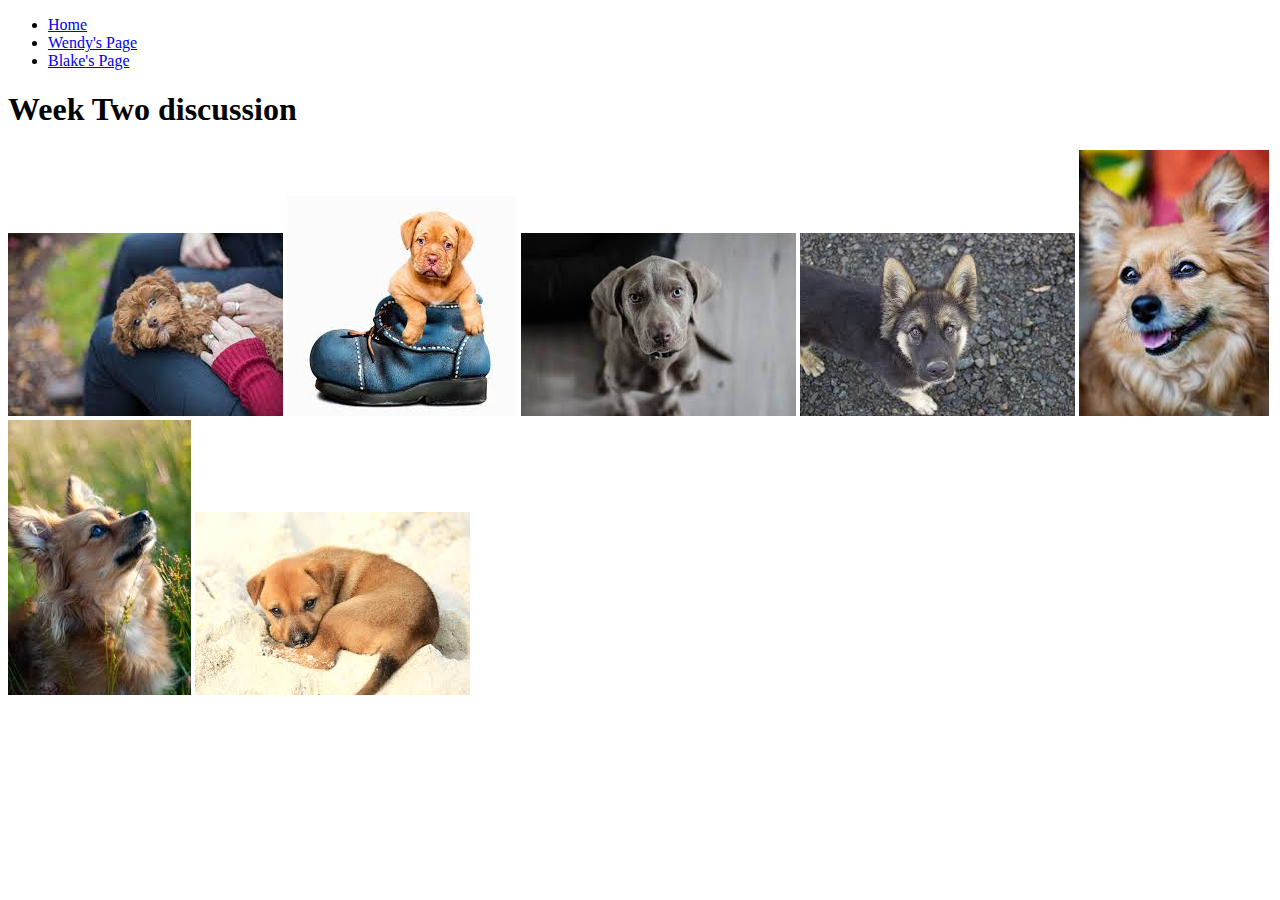
==== blake.html @ f7433140 "Add files via upload" ====
<!DOCTYPE html>
<html lang="en">
<head>
    <meta charset="UTF-8">
    <meta http-equiv="X-UA-Compatible" content="IE=edge">
    <meta name="viewport" content="width=device-width, initial-scale=1.0">
    <title>Document</title>
</head>
<body>
    <header>
        <nav>
            <ul>
                <li><a href = "index.html">Home</a></li>
                <li><a href = "wendy.html">Wendy's Page</a></li>
                <li><a href = "blake.html">Blake's Page</a></li>
            </ul>
        </nav>
        <h1>Week Two discussion</h1>

    </header>

    <main>
        <img src = "images/1puppy.jfif" alt = "a puppy">
        <img src = "images/2puppy.jfif" alt = "a puppy">
        <img src = "images/3puppy.jfif" alt = "a puppy">
        <img src = "images/4puppy.jfif" alt = "a puppy">
        <img src = "images/5puppy.jfif" alt = "a puppy">
        <img src = "images/6puppy.jfif" alt = "a puppy">
        <img src = "images/7puppy.jfif" alt = "a puppy">
    </main>
</body>
</html>
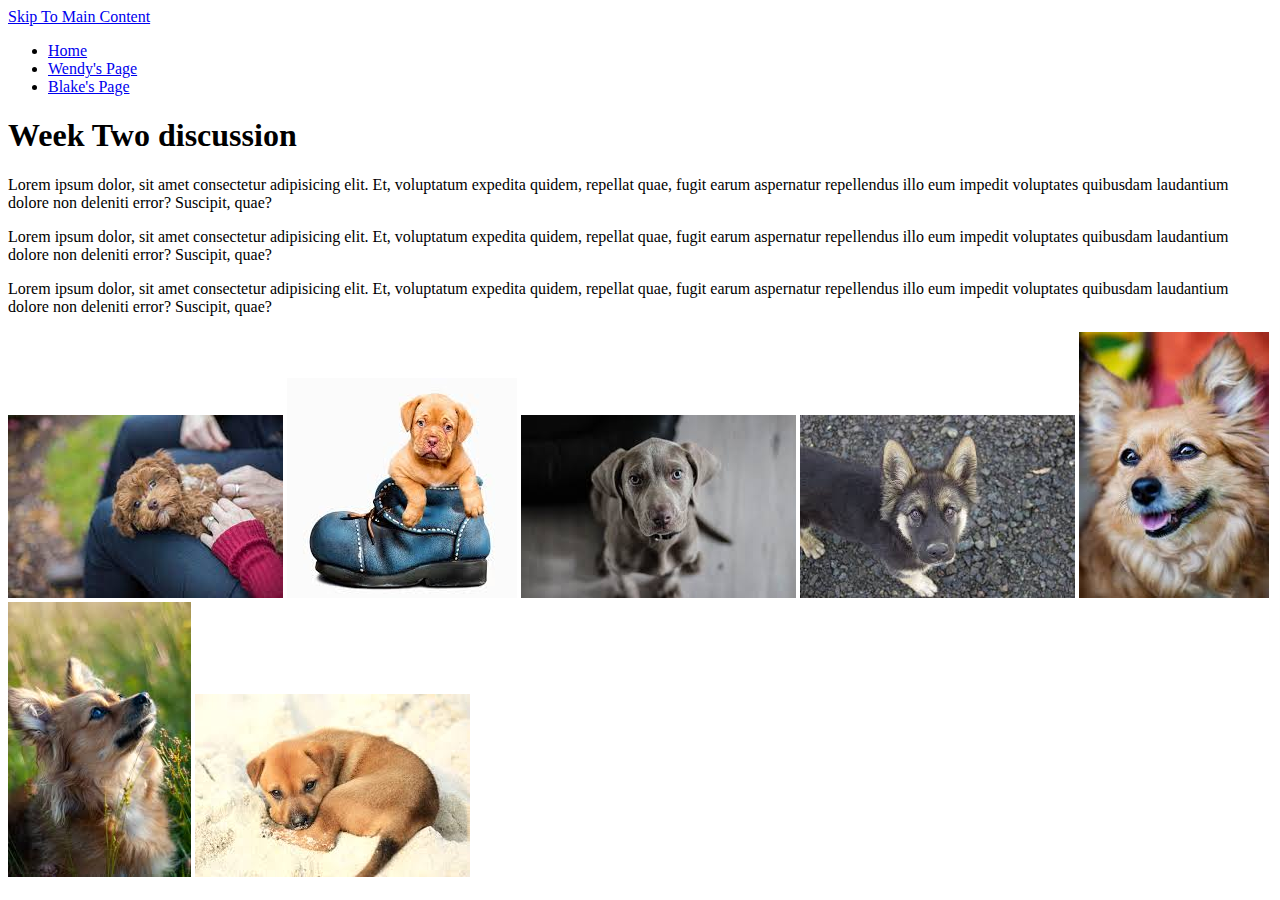
==== commit 45b9a334: "Add files via upload" ====
--- a/blake.html
+++ b/blake.html
@@ -5,8 +5,11 @@
     <meta http-equiv="X-UA-Compatible" content="IE=edge">
     <meta name="viewport" content="width=device-width, initial-scale=1.0">
     <title>Document</title>
+    <link rel="stylesheet" href="css/student2.css">
 </head>
 <body>
+    <a href="#main">Skip To Main Content</a>
+
     <header>
         <nav>
             <ul>
@@ -17,8 +20,10 @@
         </nav>
         <h1>Week Two discussion</h1>
 
-    </header>
-
+    </header> 
+    <p> Lorem ipsum dolor, sit amet consectetur adipisicing elit. Et, voluptatum expedita quidem, repellat quae, fugit earum aspernatur repellendus illo eum impedit voluptates quibusdam laudantium dolore non deleniti error? Suscipit, quae?</p>  
+    <p> Lorem ipsum dolor, sit amet consectetur adipisicing elit. Et, voluptatum expedita quidem, repellat quae, fugit earum aspernatur repellendus illo eum impedit voluptates quibusdam laudantium dolore non deleniti error? Suscipit, quae?</p>  
+    <p> Lorem ipsum dolor, sit amet consectetur adipisicing elit. Et, voluptatum expedita quidem, repellat quae, fugit earum aspernatur repellendus illo eum impedit voluptates quibusdam laudantium dolore non deleniti error? Suscipit, quae?</p>  
     <main>
         <img src = "images/1puppy.jfif" alt = "a puppy">
         <img src = "images/2puppy.jfif" alt = "a puppy">
